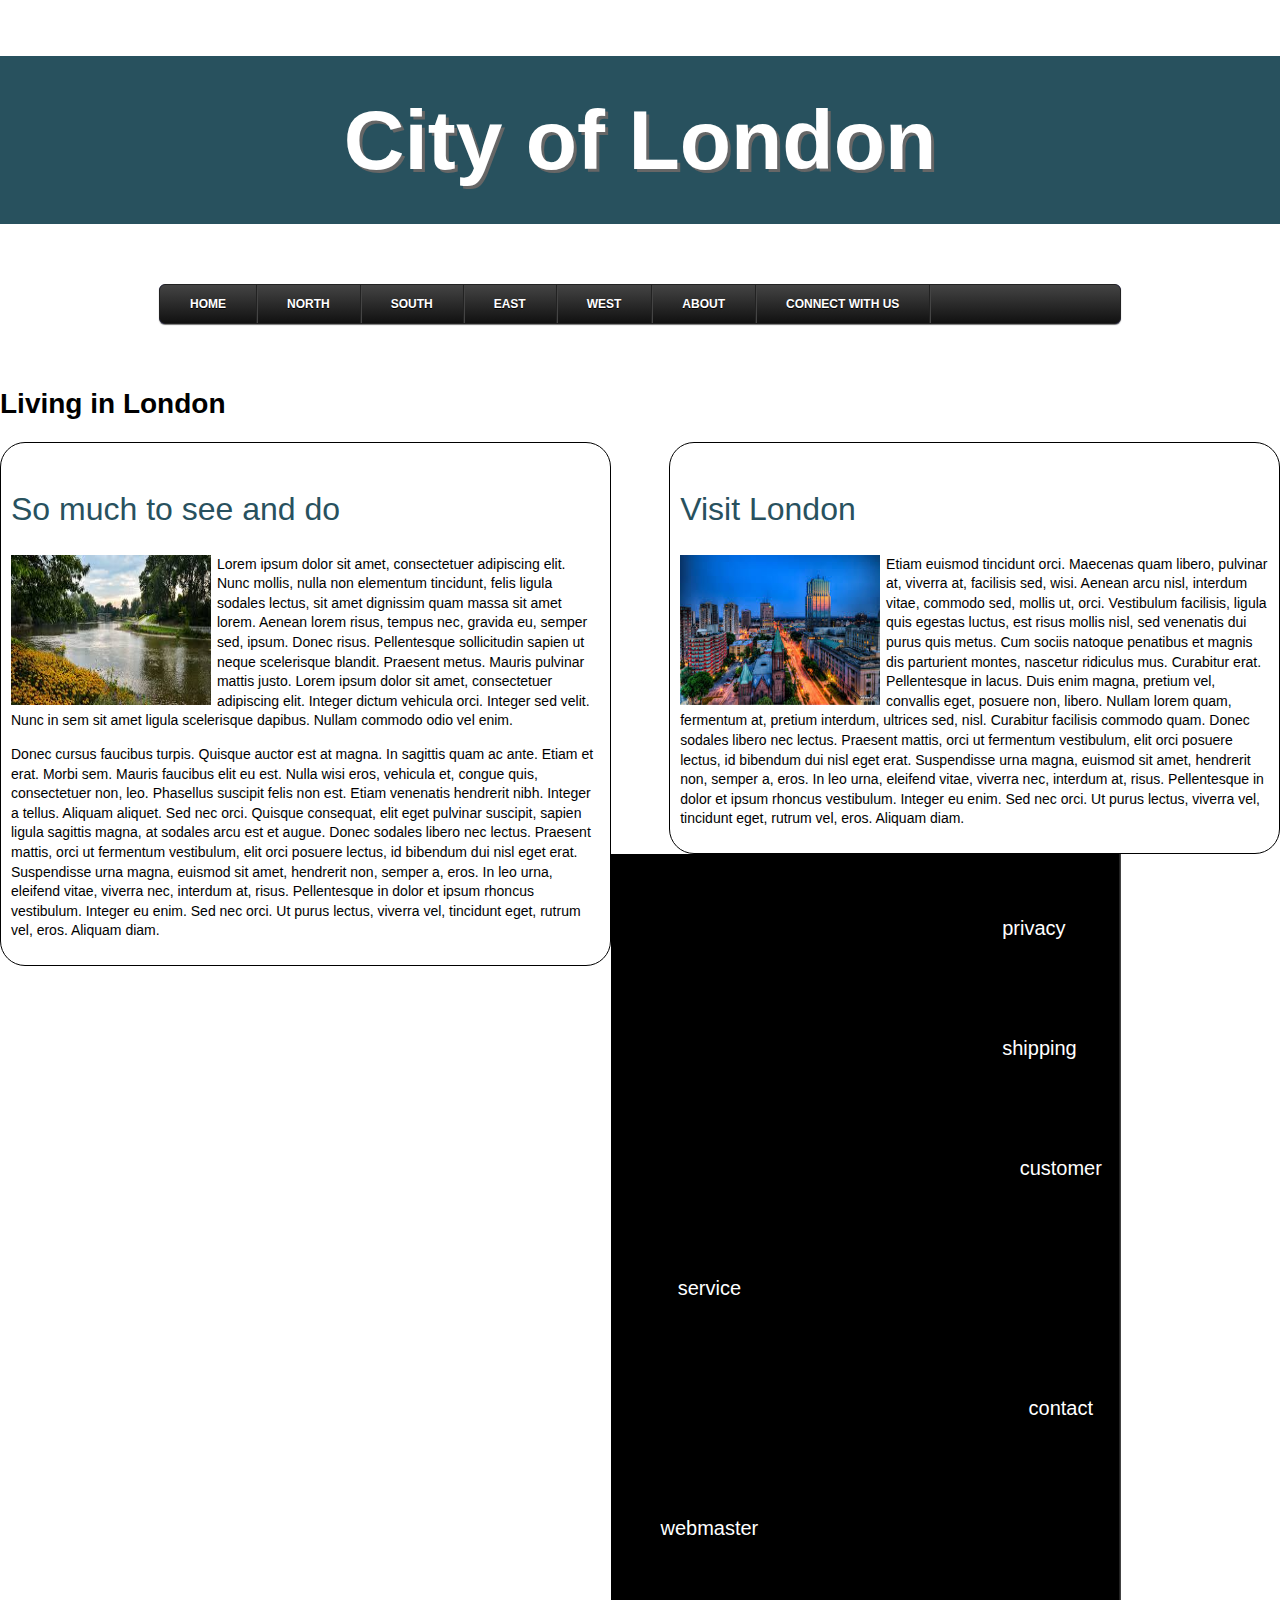
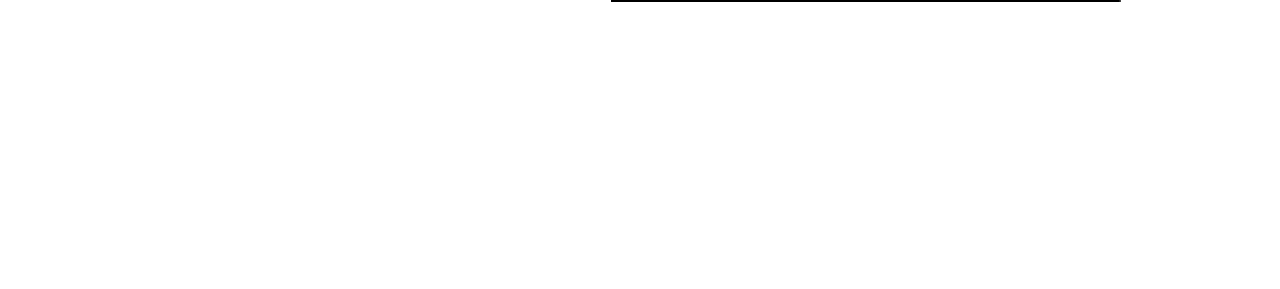
==== index.html @ d73ae889 "Add files via upload" ====
<!DOCTYPE html>
<html lang="en">
<head>
	<meta charset="utf-8">
	<meta name="viewport" content="width=device-width,initial-scale=1">
	<title>City of London</title>
	<link rel="stylesheet" href="css/layout.css" media="screen"/>
</head>

<body>
<header>
<h1>City of London</h1>
</header>


<ul id="menu">
    <li><a href="#">Home</a></li>
<li><a href="#">North</a>
        <ul>
            <li><a href="#">Things to do</a></li>
            <li><a href="#"></a>Places to dine</li>
			<li><a href="#"></a>Where to shop</li>
        </ul>
    </li>
<li><a href="#">South</a>
	<ul>
        <li><a href="#">Things to do</a></li>
        <li><a href="#"></a>Places to dine</li>
		<li><a href="#"></a>Where to shop</li>
        </ul>
	</li>
 
 <li><a href="#">East</a>
        <ul>
           <li><a href="#">Things to do</a></li>
            <li><a href="#"></a>Places to dine</li>
			<li><a href="#"></a>Where to shop</li>
        </ul>
		</li>
<li><a href="#">West</a>
        <ul>
           <li><a href="#">Things to do</a></li>
            <li><a href="#"></a>Places to dine</li>
			<li><a href="#"></a>Where to shop</li>
        </ul>
    </li>
    <li><a href="#">About</a></li>
    <li><a href="#">Connect with Us</a>
		<ul>
            <ul>
            <li><a href="https://www.facebook.com/londoncanada">Facebook</a></li>
            <li><a href="https://twitter.com/CityofLdnOnt">Twitter</a></li>
     </ul>
        </ul>
	</li>
</ul>
<h1>Living in London</h1>
<section>
    <h2>So much to see and do</h2>
    <p><img src="images/river.jpg" width="200" height="150" alt="river"/>Lorem ipsum dolor sit amet, consectetuer adipiscing elit. Nunc mollis, nulla non elementum tincidunt, felis ligula sodales lectus, sit amet dignissim quam massa sit amet lorem. Aenean lorem risus, tempus nec, gravida eu, semper sed, ipsum. Donec risus. Pellentesque sollicitudin sapien ut neque scelerisque blandit. Praesent metus. Mauris pulvinar mattis justo. Lorem ipsum dolor sit amet, consectetuer adipiscing elit. Integer dictum vehicula orci. Integer sed velit. Nunc in sem sit amet ligula scelerisque dapibus. Nullam commodo odio vel enim. </p>
    <p>Donec cursus faucibus turpis. Quisque auctor est at magna. In sagittis quam ac ante. Etiam et erat. Morbi sem. Mauris faucibus elit eu est. Nulla wisi eros, vehicula et, congue quis, consectetuer non, leo. Phasellus suscipit felis non est. Etiam venenatis hendrerit nibh. Integer a tellus. Aliquam aliquet. Sed nec orci. Quisque consequat, elit eget pulvinar suscipit, sapien ligula sagittis magna, at sodales arcu est et augue. Donec sodales libero nec lectus. Praesent mattis, orci ut fermentum vestibulum, elit orci posuere lectus, id bibendum dui nisl eget erat. Suspendisse urna magna, euismod sit amet, hendrerit non, semper a, eros. In leo urna, eleifend vitae, viverra nec, interdum at, risus. Pellentesque in dolor et ipsum rhoncus vestibulum. Integer eu enim. Sed nec orci. Ut purus lectus, viverra vel, tincidunt eget, rutrum vel, eros. Aliquam diam.</p>
</section>

<aside>
	<h2>Visit London</h2>
	<p><img src="images/cityview.jpg" width="200" height="150" alt="city view"/>Etiam euismod tincidunt orci. Maecenas quam libero, pulvinar at, viverra at, facilisis sed, wisi. Aenean arcu nisl, interdum vitae, commodo sed, mollis ut, orci. Vestibulum facilisis, ligula quis egestas luctus, est risus mollis nisl, sed venenatis dui purus quis metus. Cum sociis natoque penatibus et magnis dis parturient montes, nascetur ridiculus mus. Curabitur erat. Pellentesque in lacus. Duis enim magna, pretium vel, convallis eget, posuere non, libero. Nullam lorem quam, fermentum at, pretium interdum, ultrices sed, nisl. Curabitur facilisis commodo quam. Donec sodales libero nec lectus. Praesent mattis, orci ut fermentum vestibulum, elit orci posuere lectus, id bibendum dui nisl eget erat. Suspendisse urna magna, euismod sit amet, hendrerit non, semper a, eros. In leo urna, eleifend vitae, viverra nec, interdum at, risus. Pellentesque in dolor et ipsum rhoncus vestibulum. Integer eu enim. Sed nec orci. Ut purus lectus, viverra vel, tincidunt eget, rutrum vel, eros. Aliquam diam. </p>
</aside>
</div>


<footer>
<ul>
<li><a href="#">privacy</a></li>
<li><a href="#">shipping</a></li>
<li><a href="#">customer service</a></li>
<li><a href="#">contact webmaster</a></li>
</ul>
	<!-- <ul> -->
            <!-- <li><a href="#">Facebook</a></li> -->
            <!-- <li><a href="#">Twitter</a></li> -->
            <!-- <li><a href="#">Instagram</a></li> -->
        <!-- </ul> -->
</footer>
</body>
</html>
---- css/layout.css ----
body {
	font: 14px/1.4 Georgia, sans-serif;
	margin: 0;
}

header {
	font: 42px/2 Impact, sans-serif;
	color: white;
	background-color: #28515e;
	text-shadow: 3px 3px #666;
	text-align: center;
	padding-top: -8%;
}

#wrap {
	width: 85%;
	margin: 0 auto;
	background: #fff;
	overflow: auto;
}

#wrap h1 {
	font: 40px/2 Impact, sans-serif;
	color: #666;
	padding-left: 1%;
}

h2 {
	font: 32px/1.2 Impact, sans-serif;
	color: #28515e;
}

/*nav {
	text-align: center;
}

nav li {
	display: inline;
	padding: 4%;
}

nav a {
	font: 30px/1.4 Impact, sans-serif;
	color: #666;
	text-decoration: none;
}*/

footer {
	text-align: center;
	background-color: black;
	padding-bottom: -5%;
	float: left;
    border-right: 1px solid #222;
    box-shadow: 1px 0 0 #444;
    }

footer li {
	display: inline;
	padding: 75%;
}

footer a {
	font: 20px/6 Impact, sans-serif;
	color: white;
	text-decoration: none;
}

section {
	float: left;
	width: 46%;
	border: 1px solid black;
	border-radius: 25px;
	padding: 20px 10px 10px 10px;
}

section img {
	float: left;
	padding-right: 1%;
	padding-bottom: 1%;
}

aside {
	float: right;
	width: 46%;
	border: 1px solid black;
	border-radius: 25px;
	padding: 20px 10px 10px 10px;
}

aside img {
	float: left;
	padding-right: 1%;
	padding-bottom: 1%;
}

#menu, #menu ul {
    margin: 0;
    padding: 0;
    list-style: none;
}

#menu {
    width: 960px;
    margin: 60px auto;
    border: 1px solid #222;
    background-color: Blue;
    background-image: linear-gradient(#444, #111);
    border-radius: 6px;
    box-shadow: 0 1px 1px #777;
}

#menu:before,
#menu:after {
    content: "";
    display: table;
}

#menu:after {
    clear: both;
}

#menu {
    zoom:1;
}

/* list elements */

#menu li {
    float: left;
    border-right: 1px solid #222;
    box-shadow: 1px 0 0 #444;
    position: relative;
}

#menu a {
    float: left;
    padding: 12px 30px;
    color: White;
    text-transform: uppercase;
    font: bold 12px Arial, Helvetica;
    text-decoration: none;
    text-shadow: 0 1px 0 #000;
}

#menu li:hover > a {
    color: white;
}

#menu ul a {    
	color: white;
}

/* Handle the animation of the submenus */

#menu ul {
    margin: 20px 0 0 0;
    _margin: 0; /*IE6 only*/
    opacity: 0;
    visibility: hidden;
    position: absolute;
    top: 38px;
    left: 0;
    z-index: 1;    
    background: #444;   
    background: linear-gradient(#444, #111);
    box-shadow: 0 -1px 0 rgba(255,255,255,.3);  
    border-radius: 3px;
    transition: all .2s ease-in-out;
}

#menu li:hover > ul {
    opacity: 1;
    visibility: visible;
    margin: 0;
}

#menu ul ul {
    top: 0;
    left: 150px;
    margin: 0 0 0 20px;
    _margin: 0; /*IE6 only*/
    box-shadow: -1px 0 0 rgba(255,255,255,.3);      
}

#menu ul li {
    float: none;
    display: block;
    border: 0;
    _line-height: 0; /*IE6 only*/
    box-shadow: 0 1px 0 #111, 0 2px 0 #666;
}

#menu ul li:last-child {   
    box-shadow: none;    
}

#menu ul a {    
    padding: 10px;
    width: 130px;
    _height: 10px; /*IE6 only*/
    display: block;
    white-space: nowrap;
    float: none;
    text-transform: none;
}

#menu ul a:hover {
    background-color: #0186ba;
    background-image: linear-gradient(#04acec, #0186ba);
}

/* Handle the First and Last Child */
#menu ul li:first-child > a {
    border-radius: 3px 3px 0 0;
	
}

#menu ul li:first-child > a:after {
    content: '';
    position: absolute;
    left: 40px;
    top: -6px;
    border-left: 6px solid transparent;
    border-right: 6px solid transparent;
    border-bottom: 6px solid #444;
}

#menu ul ul li:first-child a:after {
    left: -6px;
    top: 50%;
    margin-top: -6px;
    border-left: 0; 
    border-bottom: 6px solid transparent;
    border-top: 6px solid transparent;
    border-right: 6px solid #3b3b3b;
}

#menu ul li:first-child a:hover:after {
    border-bottom-color: gray; 
}

#menu ul ul li:first-child a:hover:after {
    border-right-color: #0299d3; 
    border-bottom-color: transparent;   
}

#menu ul li:last-child > a {
    border-radius: 0 0 3px 3px;
}

/* #menu ul { 
    margin: 0;
    padding: 0;
    list-style: none;
}

#menu {
    width: 960px;
    margin: 60px auto;
    border: 1px solid #222;
    background-color: #111;
    background-image: linear-gradient(#444, #111);
    border-radius: 6px;
    box-shadow: 0 1px 1px #777;
}

#menu:before,
#menu:after {
    content: "";
    display: table;
}

#menu:after {
    clear: both;
}

#menu {
    zoom:1;
}

/* list elements */

/*#menu li {
    float: left;
    border-right: 1px solid #222;
    box-shadow: 1px 0 0 #444;
    position: relative;
}

#menu a {
    float: left;
    padding: 12px 30px;
    color: blue;
    text-transform: uppercase;
    font: bold 12px Arial, Helvetica;
    text-decoration: none;
    text-shadow: 0 1px 0 #000;
}

#menu li:hover > a {
    color: #fafafa;
}
*/
/* Handle the animation of the submenus */

/*#menu ul {
    margin: 20px 0 0 0;
    _margin: 0;*/ /*IE6 only*/
 /*   opacity: 0;
    visibility: hidden;
    position: absolute;
    top: 38px;
    left: 0;
    z-index: 1;    
    background: #444;   
    background: linear-gradient(#444, #111);
    box-shadow: 0 -1px 0 rgba(255,255,255,.3);  
    border-radius: 3px;
    transition: all .2s ease-in-out;
}

#menu li:hover > ul {
    opacity: 1;
    visibility: visible;
    margin: 0;
}

#menu ul ul {
    top: 0;
    left: 150px;
    margin: 0 0 0 20px;
    _margin: 0; *//*IE6 only*/
  /*  box-shadow: -1px 0 0 rgba(255,255,255,.3);      
}

#menu ul li {
    float: none;
    display: block;
    border: 0;
    _line-height: 0;*/ /*IE6 only*/
  /*  box-shadow: 0 1px 0 #111, 0 2px 0 #666;
}

#menu ul li:last-child {   
    box-shadow: none;    
}

#menu ul a {    
    padding: 10px;
    width: 130px;
    _height: 10px;*/ /*IE6 only*/
    /*display: block;
    white-space: nowrap;
    float: none;
    text-transform: none;
    color: red;
}

#menu ul a:hover {
    background-color: #0186ba;
    background-image: linear-gradient(#04acec, #0186ba);
}
*/
/* Handle the First and Last Child */
/*#menu ul li:first-child > a {
    border-radius: 3px 3px 0 0;
}

#menu ul li:first-child > a:after {
    content: '';
    position: absolute;
    left: 40px;
    top: -6px;
    border-left: 6px solid transparent;
    border-right: 6px solid transparent;
    border-bottom: 6px solid #444;
}

#menu ul ul li:first-child a:after {
    left: -6px;
    top: 50%;
    margin-top: -6px;
    border-left: 0; 
    border-bottom: 6px solid transparent;
    border-top: 6px solid transparent;
    border-right: 6px solid #3b3b3b;
}

#menu ul li:first-child a:hover:after {
    border-bottom-color: #04acec; 
}

#menu ul ul li:first-child a:hover:after {
    border-right-color: #0299d3; 
    border-bottom-color: transparent;   
}

#menu ul li:last-child > a {
    border-radius: 0 0 3px 3px;
}*/

@media screen and (max-width: 768px) {
	header {
	background-color: #14727D;
	font: 22px/2 Impact, sans-serif;
	padding-top: 2%;
	}
	
	#wrap {
	width: 85%;
	margin: 0 auto;
	background: #fff;
	overflow: auto;
	padding-right: 3%;
	}

	#wrap h1 {
	font: 35px/2 Impact, sans-serif;
	color: #666;
	padding-left: 1%;
	}

	nav li {
	display: inline;
	padding: 2%;
	}

	nav a {
	font: 25px/1.4 Impact, sans-serif;
	color: #666;
	text-decoration: none;
	}

	section {
	float: none;
	width: 98%;
	margin-bottom: 1%;    /* or just margin? */
	}

	section img {
	padding-bottom: 1px;
	}
	
	aside {
	float: none;
	width: 98%;
	}

	aside img {
	padding-bottom: 1px;
	}

	footer {
	background-color: #14727D;
	}

	footer li {
	padding: 1.5%;
	}

	footer a {
	font: 15px/6 Impact, sans-serif;
	}
}

@media screen and (max-width: 480px) {
	header {
	background-color: #DB9E36;
	font: 16px/2 Impact, sans-serif;
	padding-top: 2%;
	}

	#wrap {
	width: 98%;
	margin: 0 auto;
	}

	#wrap h1 {
	font: 30px/2 Impact, sans-serif;
	color: #666;
	padding-left: 1%;
	}

	h2 {
	font: 22px/1.2 Impact, sans-serif;
	color: #666;
	}

	nav li {
	display: block;
	border-bottom: 1px solid;
	border-color:lightgrey;
	margin-left: -40px;
	margin-right: -40px;
	}

	nav a {
	font: 20px/2 Impact, sans-serif;
	color: #666;
	text-decoration: none;
	}

	section {
	float: none;
	width: 98%;
	margin-bottom: 1%;
	border: none;
	}

	section img {
	display: none;
	}

	aside {
	float: none;
	width: 98%;
	border: none;
	}

	aside img {
	display: none;
	}

	footer {
	background-color: #DB9E36;
	}	

	footer li {
	display: block;
	border-bottom: 1px solid;
	border-color: white;
	margin-left: -40px;
	}

	footer a {
	font: 15px/5 Impact, sans-serif;
	}
}
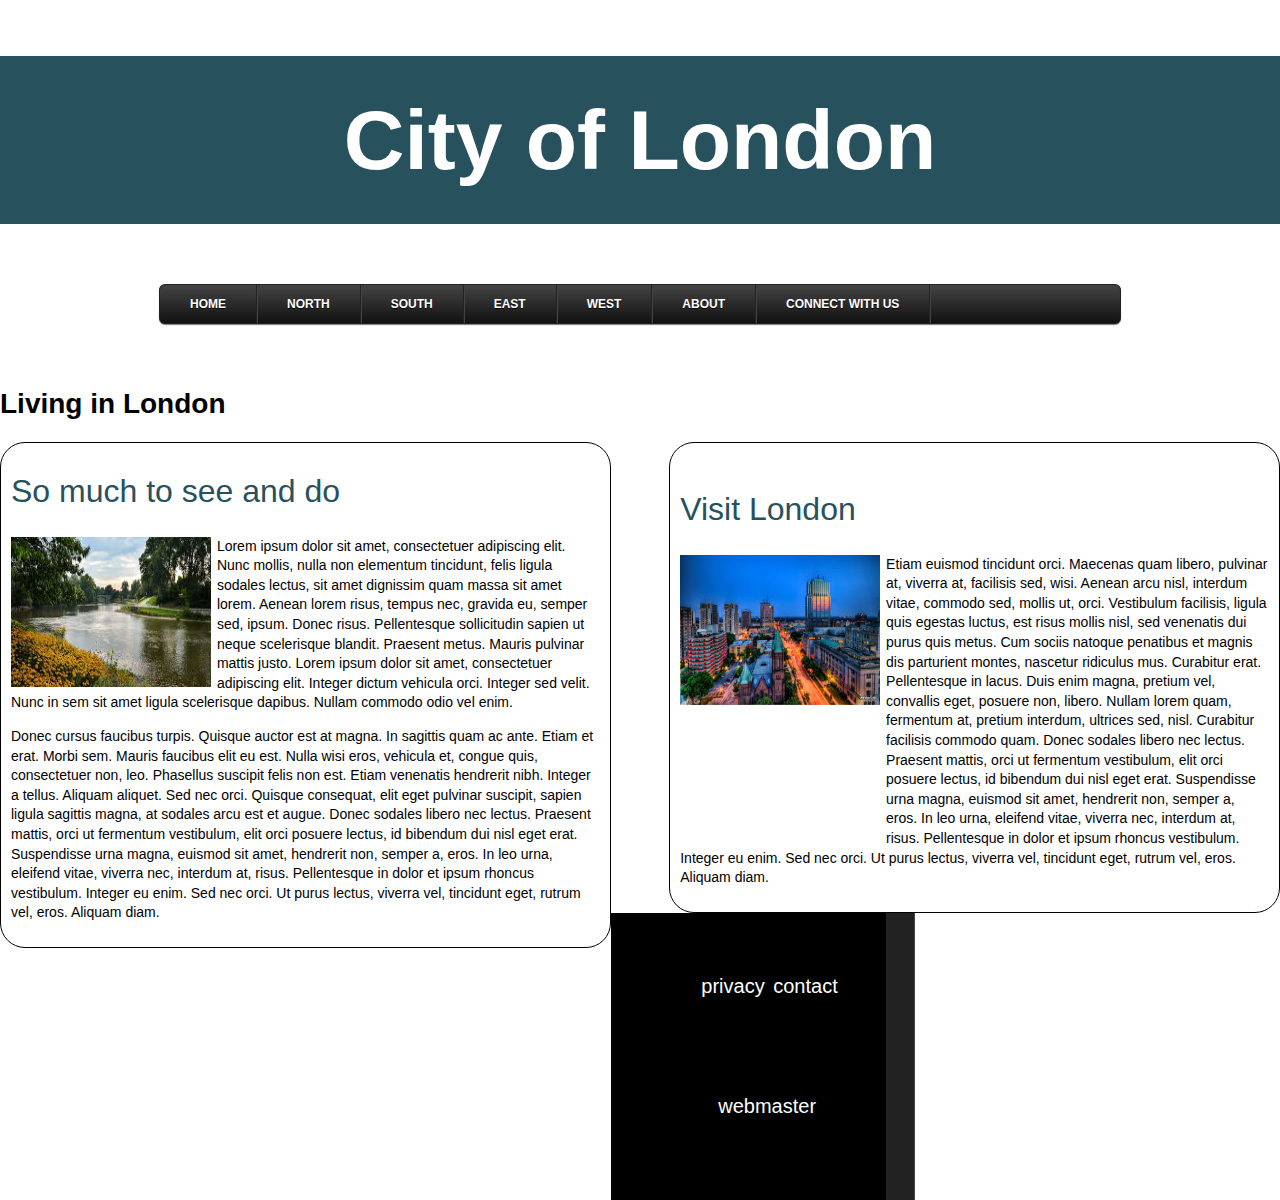
==== commit c272aed3: "Add files via upload" ====
--- a/index.html
+++ b/index.html
@@ -71,10 +71,8 @@
 <footer>
 <ul>
 <li><a href="#">privacy</a></li>
-<li><a href="#">shipping</a></li>
-<li><a href="#">customer service</a></li>
 <li><a href="#">contact webmaster</a></li>
-</ul>
+</ul>-->
 	<!-- <ul> -->
             <!-- <li><a href="#">Facebook</a></li> -->
             <!-- <li><a href="#">Twitter</a></li> -->
--- a/css/layout.css
+++ b/css/layout.css
@@ -6,8 +6,9 @@
 header {
 	font: 42px/2 Impact, sans-serif;
 	color: white;
+	background-image: image("london.jpg");
 	background-color: #28515e;
-	text-shadow: 3px 3px #666;
+	/*text-shadow: 3px 3px #666;*/
 	text-align: center;
 	padding-top: -8%;
 }
@@ -49,14 +50,15 @@
 	text-align: center;
 	background-color: black;
 	padding-bottom: -5%;
+	padding-top: -10%;
 	float: left;
-    border-right: 1px solid #222;
+    border-right: 28px solid #222;
     box-shadow: 1px 0 0 #444;
     }
 
 footer li {
 	display: inline;
-	padding: 75%;
+	padding: 1%;
 }
 
 footer a {
@@ -70,7 +72,7 @@
 	width: 46%;
 	border: 1px solid black;
 	border-radius: 25px;
-	padding: 20px 10px 10px 10px;
+	padding: 2px 10px 10px 10px;
 }
 
 section img {
@@ -90,7 +92,7 @@
 aside img {
 	float: left;
 	padding-right: 1%;
-	padding-bottom: 1%;
+	padding-bottom: 24%;
 }
 
 #menu, #menu ul {
